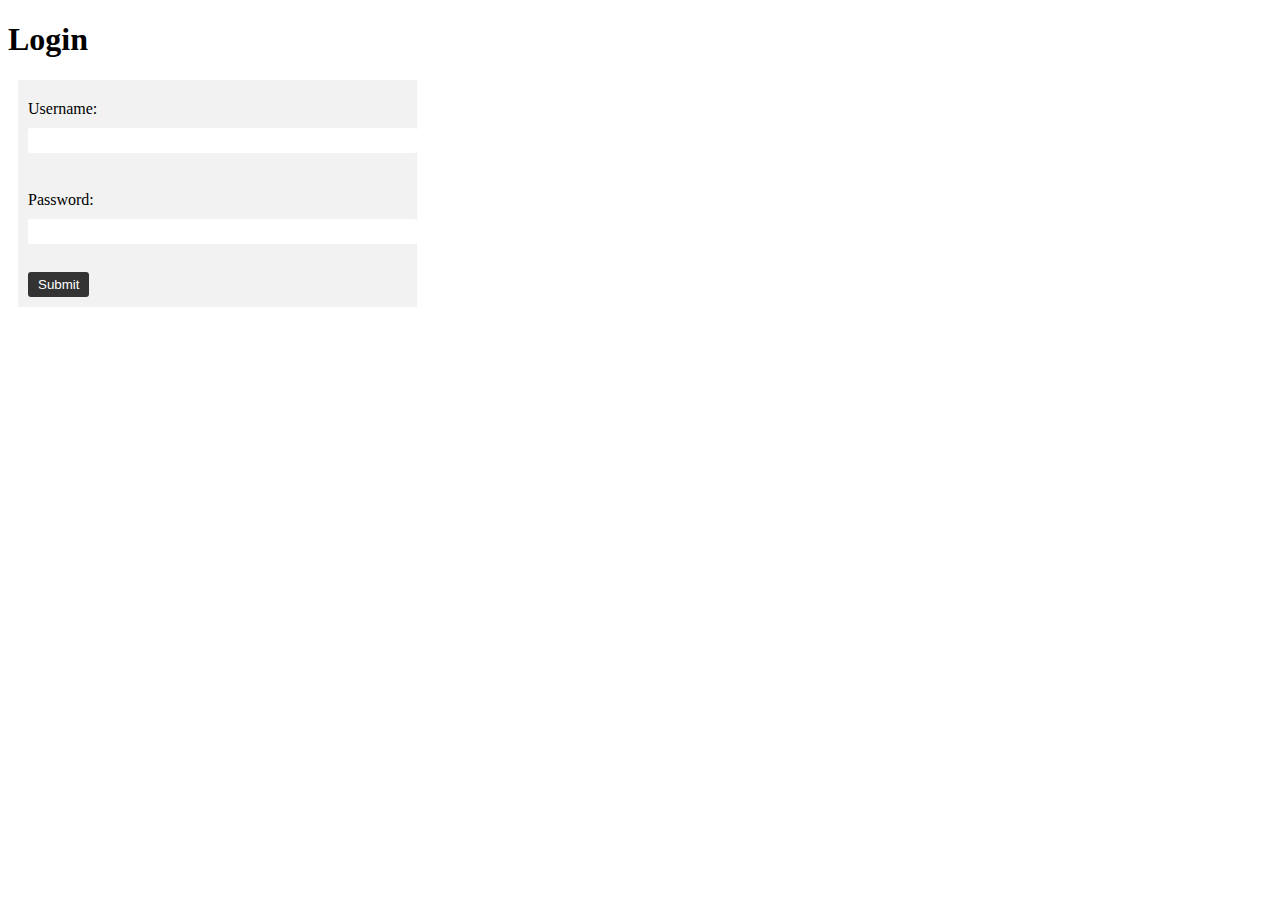
==== login.html @ fd7d4ae7 "first commit" ====
<!DOCTYPE html>
<html>
  <head>
    <meta charset="UTF-8">
  <meta name="viewport" content="width=device-width, initial-scale=1.0">
  <meta name="keywords" content="HTML, CSS">
  <meta name="description" content="Software Development">
    <link rel="stylesheet" href="./css/formstyle.css">
    <title>Login</title>
  </head>
  <body>
    <h1>Login</h1>
    <form>
      <label for="username">Username:</label>
      <input type="text" id="username" name="username"><br><br>
      <label for="password">Password:</label>
      <input type="password" id="password" name="password"><br><br>
      <input type="submit" value="Submit">
    </form>
  </body>
</html>
---- css/formstyle.css ----
/* Style form */
  form {
    margin: 10px;
    padding: 10px;
    background-color: #f2f2f2;
    width: 30%;
  }
  
  form label {
    display: block;
    margin: 10px 0;
  }
  
  form input[type="text"], form input[type="password"] {
    padding: 5px;
    border: none;
    border-radius: 3px;
    margin-bottom: 10px;
    width: 100%;
  }
  
  form input[type="submit"] {
    background-color: #333;
    color: white;
    padding: 5px 10px;
    border: none;
    border-radius: 3px;
    cursor: pointer;
  }
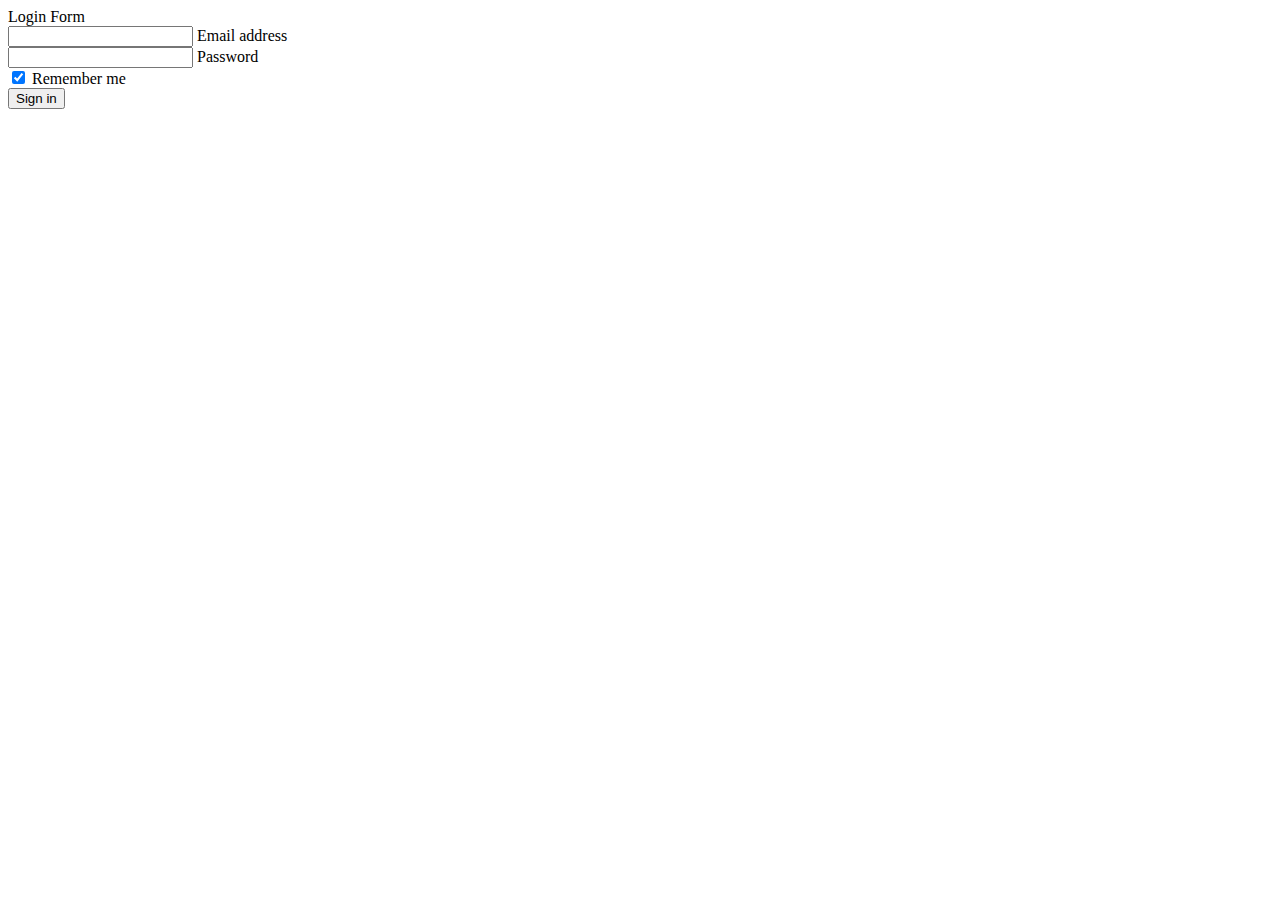
==== commit 3f8eaa8a: "updated" ====
--- a/login.html
+++ b/login.html
@@ -1,21 +1,54 @@
 <!DOCTYPE html>
 <html>
-  <head>
-    <meta charset="UTF-8">
+
+<head>
+  <meta charset="UTF-8">
   <meta name="viewport" content="width=device-width, initial-scale=1.0">
-  <meta name="keywords" content="HTML, CSS">
-  <meta name="description" content="Software Development">
-    <link rel="stylesheet" href="./css/formstyle.css">
-    <title>Login</title>
-  </head>
-  <body>
-    <h1>Login</h1>
-    <form>
-      <label for="username">Username:</label>
-      <input type="text" id="username" name="username"><br><br>
-      <label for="password">Password:</label>
-      <input type="password" id="password" name="password"><br><br>
-      <input type="submit" value="Submit">
-    </form>
-  </body>
-</html>
+  <link rel="stylesheet" href="./bootstrap-4.3.1-dist/bootstrap-4.3.1-dist/css/bootstrap.min.css">
+  <script src="./bootstrap-4.3.1-dist/bootstrap-4.3.1-dist/js/bootstrap.min.js">
+  </script>
+  <title>Login</title>
+</head>
+
+<body>
+  <div class="container">
+    <!-- As a heading -->
+    <nav class="navbar bg-body-territary">
+      <div class="container">
+        <span class="navbar-text fw-bold">
+          Login Form
+        </span>
+      </div>
+    </nav>
+    <div class="container">
+      <form>
+        <!-- Email input -->
+        <div class="form-outline mb-4">
+          <input type="email" id="form2Example1" class="form-control" />
+          <label class="form-label" for="form2Example1">Email address</label>
+        </div>
+
+        <!-- Password input -->
+        <div class="form-outline mb-4">
+          <input type="password" id="form2Example2" class="form-control" />
+          <label class="form-label" for="form2Example2">Password</label>
+        </div>
+
+        <!-- 2 column grid layout for inline styling -->
+        <div class="row mb-4">
+          <div class="col d-flex justify-content-center">
+            <!-- Checkbox -->
+            <div class="form-check">
+              <input class="form-check-input" type="checkbox" value="" id="form2Example31" checked />
+              <label class="form-check-label" for="form2Example31"> Remember me </label>
+            </div>
+          </div>
+
+        <!-- Submit button -->
+        <button type="button" class="btn btn-primary">Sign in</button>
+      </form>
+    </div>
+  </div>
+</body>
+
+</html>